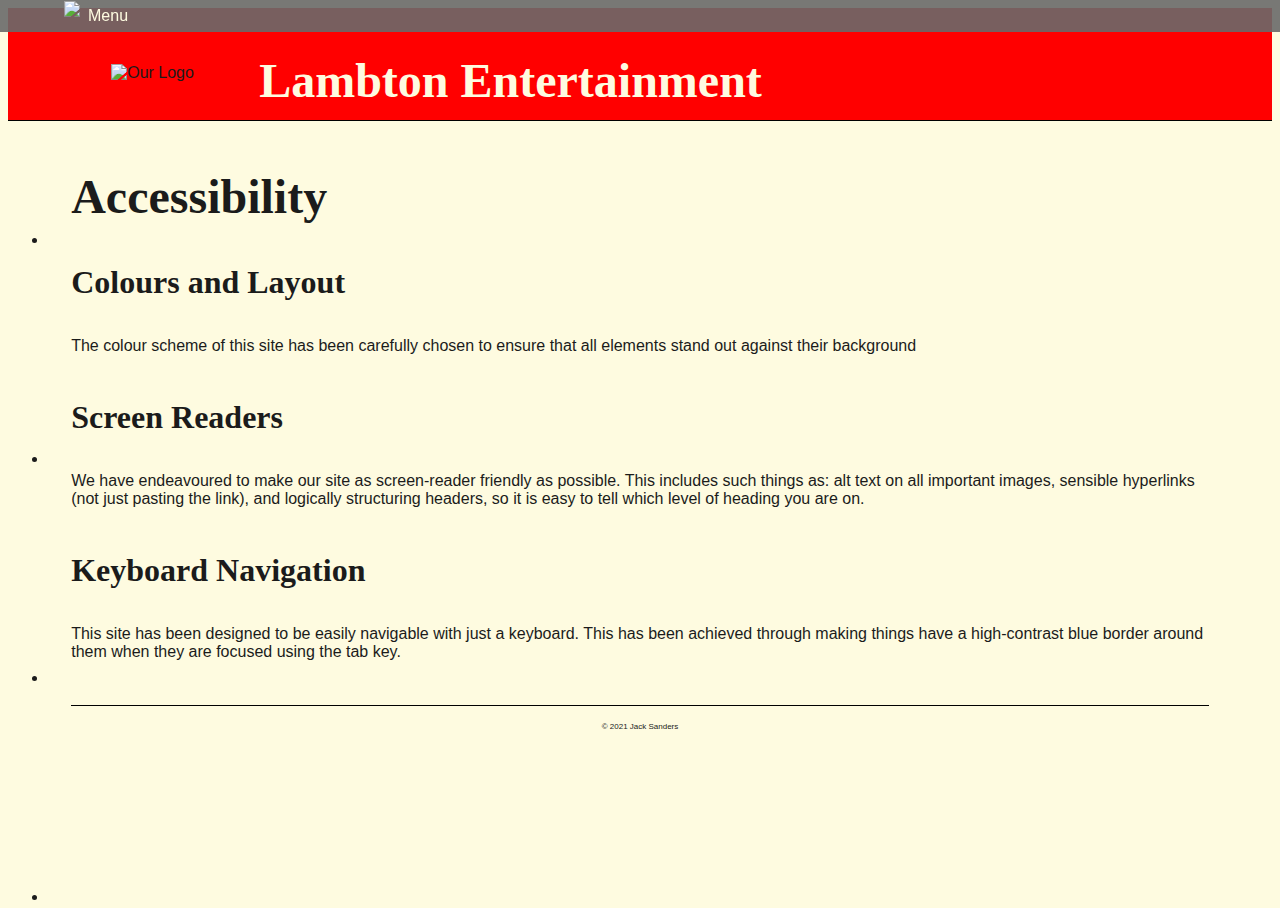
==== accessibility.html @ 3c2d5346 "Wrote accessibility statement and changed a news article" ====
<!DOCTYPE html>
<html lang="en">
<head>
    <meta charset="UTF-8">
    <meta name="author" content="Jack Sanders" />
    <meta name="copyright" content="Jack Sanders" />
    <meta name="viewport" content="width=device-width, initial-scale=1.0" />
    <title>Lampton Entertainment</title>
    <link rel="stylesheet" href="css/reset.css">
    <link rel="stylesheet" href="css/mobile.css">
    <link rel="stylesheet" href="css/desktop.css" media="screen and (min-width: 500px)">
</head>

<body>
    <header>
        <figure id="logo">
            <img src="img/logo.svg" alt="Our Logo">
        </figure>
        <h1>Lambton Entertainment</h1>
    </header>

    <nav>
        <button name="showNav" id="show-nav-mobile">Menu</button>
        <div id="show-nav-desktop-bg">
            <button name="showNav" id="show-nav-desktop">
                <img src="img/nav/menuClosed.png">
                <p>Menu</p>
            </button>
        </div>

        <ul>
            <li><a href="index.html"><p>Home</p></a></li>
            <li><a href="game.html"><p>Click the Image!</p></a></li>
            <li><a href="news.html"><p>News</p></a></li>
            <li><a href="founders.html"><p>Founders</p></a></li>
            <li><a href="contact.html"><p>Contact</p></a></li>
            <li><a href="accessibility.html"><p>Accessibility</p></a></li>
        </ul>
    </nav>

    <main>
        <h2>Accessibility</h2>
        <h3>Colours and Layout</h3>
        <p>The colour scheme of this site has been carefully chosen to
            ensure that all elements stand out against their background</p>
        <h3>Screen Readers</h3>
        <p>We have endeavoured to make our site as screen-reader friendly as
            possible. This includes such things as: alt text on all important
            images, sensible hyperlinks (not just pasting the link), and
            logically structuring headers, so it is easy to tell which level
            of heading you are on.</p>
        <h3>Keyboard Navigation</h3>
        <p>This site has been designed to be easily navigable with just a
            keyboard. This has been achieved through making things have a
            high-contrast blue border around them when they are focused
            using the tab key.</p>
    </main>

    <footer>
        <p>&copy 2021 Jack Sanders</p>
    </footer>

    <script src="js/showNavButton.js"></script>
</body>
</html>
---- css/mobile.css ----
/* ~~~~~~~~~~~~~~~~~~~~~~~~~~~~~~~~~~~~~~~~~~~~~~~~~~~~~~~~~~~~~~~~~~~~~~~~~~ */
/* ~~~Custom Properties~~~~~~~~~~~~~~~~~~~~~~~~~~~~~~~~~~~~~~~~~~~~~~~~~~~~~~ */
:root {
    /* Using custom properties for colours, so I can easily change the colour
    scheme if I so choose.
     */
    --header-background-colour: #f00;
    --header-text-colour: #FEFBE0;
    --nav-background-colour: #f00;
    --nav-focus-background-colour: #d00;
    --nav-text-colour: #FEFBE0;
    --main-background-colour: #FEFBE0;
    --main-text-colour: #1B1B1B;
    --footer-background-colour: #FEFBE0;
    --footer-text-colour: #1B1B1B;
}

/* ~~~~~~~~~~~~~~~~~~~~~~~~~~~~~~~~~~~~~~~~~~~~~~~~~~~~~~~~~~~~~~~~~~~~~~~~~~ */
/* ~~~General Tags~~~~~~~~~~~~~~~~~~~~~~~~~~~~~~~~~~~~~~~~~~~~~~~~~~~~~~~~~~~ */

/* Add a border around elements when they are focused (selected using tab or
otherwise - helps keep the website accessible
 */
* {
    transition: border .25s ease;
}

*:focus {
    outline: 3px solid blue;
}

html,
body {
    height: 100%;

    background-color: var(--main-background-colour);
}

/* Set font-family, font-size, and color to default values, to avoid needing to
specify for everything that isn't a heading
 */
* {
    font-family: Verdana, sans-serif;
    font-size: 1em;
    color: var(--main-text-colour);
}

h1,
h2,
h3 {
    font-family: Georgia, serif;
    color: var(--main-text-colour);
}

h1,
h2 {
    font-size: 1.5em;
}

h2 {
    text-align: center;
    padding-bottom: .5em;
}

h3 {
    font-size: 1.5em;
}

textarea,
input[type=text],
input[type=email] {
    font-size: 0.75em;
}

small {
    font-size: 0.5em;
}

q {
    quotes: '“' '”' '‘' '’';
}

q::before {
    content: open-quote;
}

q::after {
    content: close-quote;
}

q.fancy-quote,
em {
    font-style: italic;
}

.desktop {
    display: none;
}

/* ~~~~~~~~~~~~~~~~~~~~~~~~~~~~~~~~~~~~~~~~~~~~~~~~~~~~~~~~~~~~~~~~~~~~~~~~~~ */
/* ~~~Header~~~~~~~~~~~~~~~~~~~~~~~~~~~~~~~~~~~~~~~~~~~~~~~~~~~~~~~~~~~~~~~~~ */
header {
    /* Using flex here to keep heading and logo on same line when both have
    position: static, and to avoid having to use float in both
     */
    display: flex;
    flex-direction: row;

    border-bottom: 1px solid black;
    width: 100%;
    height: 5em;

    background-color: var(--header-background-colour);

    text-align: center;
}

header h1 {
    /* Absolute position ensures that the header stays centred, and doesn't get
    pushed right by the logo when it has wrapped onto two lines
     */
    position: absolute;

    margin: 0.5em 20%;

    color: var(--header-text-colour);
}

#logo {
    height: 100%;
    padding: 0 2% 0 5%;
}

#logo img {
    margin: 10% 0; /* Vertically centre logo */
    height: 80%;
}

/* ~~~~~~~~~~~~~~~~~~~~~~~~~~~~~~~~~~~~~~~~~~~~~~~~~~~~~~~~~~~~~~~~~~~~~~~~~~ */
/* ~~~Navigation~~~~~~~~~~~~~~~~~~~~~~~~~~~~~~~~~~~~~~~~~~~~~~~~~~~~~~~~~~~~~ */
nav {
    position: absolute; /* Stop menu from pushing other elements down */

    transition: height .5s ease;

    margin: 0;
    width: 100%;
    height: 0; /* Initially set height to 0, as nav is hidden */
    padding: 0;

    z-index: 100; /* Force nav to be rendered on top of everything else */
}

nav *:focus {
    /* Change background colour on focus, as blue outline isn't very visible */
    background-color: var(--nav-focus-background-colour);
}

nav li {
    border-bottom: 1px solid black;
    height: 3em;
}

nav ul {
    overflow: hidden;

    height: 100%;
}

nav a {
    top: 0;

    display: block;

    width: 100%;
    height: 100%;

    background-color: var(--nav-background-colour);

    text-align: center;
    text-decoration: none;
}

nav a p {
    padding-top: 1em;

    color: var(--nav-text-colour);
}

.nav-shown {
    height: 18.25em;
}

#show-nav-desktop {
    /* Hide desktop-specific show button */
    display: none;
}

#show-nav-mobile {
    transition: width .2s ease, border-bottom-right-radius .1s ease;

    border: none;
    border-bottom: 1px solid black;
    width: 100%;
    height: 3em;

    background-color: var(--nav-background-colour);

    text-align: center;
    text-decoration: none;
    color: var(--nav-text-colour);
}

/* ~~~~~~~~~~~~~~~~~~~~~~~~~~~~~~~~~~~~~~~~~~~~~~~~~~~~~~~~~~~~~~~~~~~~~~~~~~ */
/* ~~~Main Content~~~~~~~~~~~~~~~~~~~~~~~~~~~~~~~~~~~~~~~~~~~~~~~~~~~~~~~~~~~ */
main {
    margin-top: 3em; /* Move main below nav button */
    height: max-content;
    /* Set left and right padding so content doesn't go right to the edge of the
     screen
     */
    padding: .5em 5% 1em 5%;
}

main p {
    padding: .25em 0 .75em 0;
}

figure img {
    max-width: 100%;
}

figcaption {
    overflow: hidden;

    max-width: 100%;

    text-align: center;
    font-size: 1em;
}

#screenshot {
    margin: .25em 2% .25em 0;
    border: 1px solid black;
    width: 90vw; /* Take up 90% of viewport width (ful width of main) */
    height: 45vw;
}

/* ~~~~~~~~~~~~~~~~~~~~~~~~~~~~~~~~~~~~~~~~~~~~~~~~~~~~~~~~~~~~~~~~~~~~~~~~~~ */
/* ~~~Footer~~~~~~~~~~~~~~~~~~~~~~~~~~~~~~~~~~~~~~~~~~~~~~~~~~~~~~~~~~~~~~~~~ */
footer {
    margin-left: 5%;
    border-top: 1px solid black;
    padding: 1em 0;
    width: 90%;

    font-size: .5em;
    text-align: center;
}

/* ~~~~~~~~~~~~~~~~~~~~~~~~~~~~~~~~~~~~~~~~~~~~~~~~~~~~~~~~~~~~~~~~~~~~~~~~~~ */
/* ~~~Founder Page~~~~~~~~~~~~~~~~~~~~~~~~~~~~~~~~~~~~~~~~~~~~~~~~~~~~~~~~~~~ */
.founder-image,
.founder-image img {
    width: 100%; /* Take 100% width of parent (main) */
}

.founder-image figcaption {
    text-align: center;
}

#founder-jack,
#founder-julie,
#founder-terrence {
    display: flex;
    flex-direction: column;

    margin: .75em 0;
}

/* ~~~~~~~~~~~~~~~~~~~~~~~~~~~~~~~~~~~~~~~~~~~~~~~~~~~~~~~~~~~~~~~~~~~~~~~~~~ */
/* ~~~Contact Page~~~~~~~~~~~~~~~~~~~~~~~~~~~~~~~~~~~~~~~~~~~~~~~~~~~~~~~~~~~ */
form,
input,
textarea {
    /* Make the width attribute include borders, giving consistent sizing for
    input elements.
     */
    box-sizing: border-box;
    width: 100%;
}

label {
    display: inline-block;
    margin-top: .5em;
}

input {
    height: 3em;
}

input,
textarea {
    border: 1px solid black;
}

input[type=submit],
input[type=reset] {
    margin-top: .5em;
    border: none;
}

textarea {
    resize: none; /* Prevent user from resizing textarea element */
}

#contact-us {
    display: flex;
    flex-direction: column; /* Show contact form and company info stacked */
}

#name-and-email {
    display: flex;
    flex-direction: column;
}

#company-info {
    text-align: center;
}

/* ~~~~~~~~~~~~~~~~~~~~~~~~~~~~~~~~~~~~~~~~~~~~~~~~~~~~~~~~~~~~~~~~~~~~~~~~~~ */
/* ~~~News Page~~~~~~~~~~~~~~~~~~~~~~~~~~~~~~~~~~~~~~~~~~~~~~~~~~~~~~~~~~~~~~ */
.date {
    font-size: 0.75em;
    padding-bottom: 1em;
    text-align: center;
}

.news-article {
    overflow: hidden;

    transition: height .5s ease;

    padding: 1em 0;
}

.news-article h3 {
    padding-bottom: .25em;
    text-align: center;
}

.news-article p {
    /* Border box needed here as, without it, showArticle.js gets the height
    including padding, and then sets height not including padding, causing
    articles to grow each time they are opened.
     */
    box-sizing: border-box;
}

.news-article:hover {
    cursor: pointer;
}

.news-article-image {
    width: 50%;
    margin: 0 auto;
    padding-bottom: .5em;
    transition: .5s ease;
}

#articles {
    display: flex;
    flex-direction: row;
    flex-wrap: wrap;
}

/* ~~~~~~~~~~~~~~~~~~~~~~~~~~~~~~~~~~~~~~~~~~~~~~~~~~~~~~~~~~~~~~~~~~~~~~~~~~ */
/* ~~~Game Page~~~~~~~~~~~~~~~~~~~~~~~~~~~~~~~~~~~~~~~~~~~~~~~~~~~~~~~~~~~~~~ */
canvas {
    border: 2px solid black;
}

.absolute-centre {
    position: absolute;

    /* Move top-left corner to centre of canvas-wrapper */
    top: 50%;
    left: 50%;

    /* Translate left and up by 50% of button dimensions, to ensure that the
    centre of the button is in the centre of the div
     */
    transform: translate(-50%, -50%);
}

.game-button {
    padding: .5em 2%;
    border: none;
}

#canvas-wrapper {
    position: relative;
}

#game-name {
    /* Display: none so it is hidden at first, display will be set to block by
    javascript later
     */
    display: none;
    text-align: center;
}

#game-name-input {
    margin: .75em 0;
}

#next-round {
    display: none;
}

/* ~~~~~~~~~~~~~~~~~~~~~~~~~~~~~~~~~~~~~~~~~~~~~~~~~~~~~~~~~~~~~~~~~~~~~~~~~~ */
/* ~~~Media Queries~~~~~~~~~~~~~~~~~~~~~~~~~~~~~~~~~~~~~~~~~~~~~~~~~~~~~~~~~~ */
@media screen and (min-width: 350px) {
    /* Increases font sizes as screen width increases */
    h1,
    h2 {
        font-size: 2em;
    }

    header h1 {
        margin: .2em 20%;
    }
}

@media screen and (min-width: 425px) {
    header h1 {
        /* Set position to static when header is no longer on two rows */
        position: static;
        margin: auto 0;
        padding: .25em 0;
    }
}

@media screen and (min-width: 450px) {
    #founder-jack,
    #founder-terrence {
        /* Moves image and description to be side-by-side when there is enough
        screen width to do so
         */
        flex-direction: row;
    }

    #founder-julie {
        /* Sets flex-direction to row-reverse, so that this founder's image is
        on the right, and the description is on the left, to match the design
        specified in my planning document
         */
        flex-direction: row-reverse;
        text-align: right;
    }

    .founder-image {
        /* Set founder images to grow at a normal pace relative to the rest */
        flex: 1 1 0;

        /* Add a border between the description and image, to make them easy to
        distinguish from one another
         */
        border-left: 1px solid var(--main-text-colour);
        padding: 0 0 0 2%;
    }

    .founder-desc {
        /* Set founder images to grow twice as fast relative to the rest,
        resulting in a 2:1 ratio of description:image
         */
        flex: 2 1 0;

        margin: auto 5px;
    }

    .right-border {
        /* For first and last founders, the border needs to be on the right of
        the image
         */
        border-left: none;
        border-right: 1px solid var(--main-text-colour);
        padding: 0 2% 0 0;
    }
}
---- css/desktop.css ----
/* ~~~~~~~~~~~~~~~~~~~~~~~~~~~~~~~~~~~~~~~~~~~~~~~~~~~~~~~~~~~~~~~~~~~~~~~~~~ */
/* ~~~Custom Properties~~~~~~~~~~~~~~~~~~~~~~~~~~~~~~~~~~~~~~~~~~~~~~~~~~~~~~ */
:root {
    --menu-offset: 5%; /* Controls how much each menu item moves to the right */
}

/* ~~~~~~~~~~~~~~~~~~~~~~~~~~~~~~~~~~~~~~~~~~~~~~~~~~~~~~~~~~~~~~~~~~~~~~~~~~ */
/* ~~~General Tags~~~~~~~~~~~~~~~~~~~~~~~~~~~~~~~~~~~~~~~~~~~~~~~~~~~~~~~~~~~ */

h2 {
    text-align: left;
    padding-bottom: 0;
}

/* ~~~~~~~~~~~~~~~~~~~~~~~~~~~~~~~~~~~~~~~~~~~~~~~~~~~~~~~~~~~~~~~~~~~~~~~~~~ */
/* ~~~Header~~~~~~~~~~~~~~~~~~~~~~~~~~~~~~~~~~~~~~~~~~~~~~~~~~~~~~~~~~~~~~~~~ */
header {
    padding-top: 2em;
}

/* ~~~~~~~~~~~~~~~~~~~~~~~~~~~~~~~~~~~~~~~~~~~~~~~~~~~~~~~~~~~~~~~~~~~~~~~~~~ */
/* ~~~Navigation~~~~~~~~~~~~~~~~~~~~~~~~~~~~~~~~~~~~~~~~~~~~~~~~~~~~~~~~~~~~~ */
nav {
    position: fixed;
    top: 2em;

    transition: width .5s ease;
    width: 0; /* width = 0  as nav starts hidden */
    height: calc(100% - 2em); /* Set height to 100% - height of the button */
    /* Let background be slightly transparent, for a nice modern look */
    background-color: rgba(105, 105, 105, 0.9);
}

nav *:focus {
    /* Remove focus background colour set in mobile.css */
    background-color: transparent;
}

nav ul {
    overflow: hidden;

    height: 100%;
}

nav li {
    border: none;
    height: 16%;
    padding-left: 5%;
}

/* Set margin of each menu item to be 1 menu offset more than that of the
previous, to create a 'stepped' look
 */
nav li:nth-child(1) {
    margin-left: calc(var(--menu-offset) * 1);
}

nav li:nth-child(2) {
    margin-left: calc(var(--menu-offset) * 2);
}

nav li:nth-child(3) {
    margin-left: calc(var(--menu-offset) * 3);
}

nav li:nth-child(4) {
    margin-left: calc(var(--menu-offset) * 4);
}

nav li:nth-child(5) {
    margin-left: calc(var(--menu-offset) * 5);
}

nav li:nth-child(6) {
    margin-left: calc(var(--menu-offset) * 6);
}

nav a {
    transition: .25s ease;

    overflow: visible;

    width: max-content;
    padding: 0 5% 0 0;

    background-color: transparent;

    line-height: calc((100vh - 2em) / 5);
    text-align: left;
}

/* When a nav item is hovered over (or focused), move it to the right, to show
that it has been selected
 */
nav a:hover,
nav a:focus {
    padding-left: var(--menu-offset);
}

nav a p {
    white-space: nowrap; /* Prevent text from wrapping onto a second line */

    padding-top: .25rem;
    padding-left: 1rem;

    /*  Using an image of a bullet point rather than a • character, as using a
    character would result in it also showing up on the mobile version of the
    site, which is undesirable
     */
    background: url(/img/bulletPoint.png) left no-repeat;
    background-size: .4rem;

    font-family: Georgia, serif;
    font-size: 2em;
    color: var(--nav-text-colour);
}

.nav-shown {
    width: 100%; /* Set width to 100% when shown */
    height: calc(100% - 2em);
}

#show-nav-desktop {
    display: flex; /* Keep image and button text together */
    flex-direction: row;

    transition: opacity .5s ease;

    border: none;
    width: max-content;
    height: 100%;
    padding-left: 5%;

    background-color: rgba(0, 0, 0, 0);

    text-align: center;
    text-decoration: none;
}

#show-nav-desktop:hover {
    /* Change cursor, as a visual indicator that the user can click the
    button
     */
    cursor: pointer;
}

#show-nav-desktop img {
    height: 2em;
}

#show-nav-desktop p {
    margin: auto 0;
    padding-left: .5em;

    color: var(--nav-text-colour);
}

#show-nav-desktop-bg {
    position: fixed;
    top: 0;
    left: 0;

    width: 100%;
    height: 2em;

    background-color: rgba(105, 105, 105, 0.9);
}

#show-nav-mobile {
    display: none;
}

/* ~~~~~~~~~~~~~~~~~~~~~~~~~~~~~~~~~~~~~~~~~~~~~~~~~~~~~~~~~~~~~~~~~~~~~~~~~~ */
/* ~~~Main Content~~~~~~~~~~~~~~~~~~~~~~~~~~~~~~~~~~~~~~~~~~~~~~~~~~~~~~~~~~~ */

main {
    margin-top: 0;
    overflow: auto;
}

main p {
    padding: .25em 0 .75em 0;
}

#screenshot {
    float: left; /* Let main text wrap around the screenshot */
    clear: left;

    margin: .25em 2% .25em 0;
    width: 40vw;
    height: 20vw;
}

/* ~~~~~~~~~~~~~~~~~~~~~~~~~~~~~~~~~~~~~~~~~~~~~~~~~~~~~~~~~~~~~~~~~~~~~~~~~~ */
/* ~~~Contact Page~~~~~~~~~~~~~~~~~~~~~~~~~~~~~~~~~~~~~~~~~~~~~~~~~~~~~~~~~~~ */
form {
    width: 45%;
    margin-right: 5%;
}

#contact-us {
    flex-direction: row; /* Show contact form and address next to each other */
}

#company-info {
    max-width: 50%;

    text-align: left;
}

#company-info p {
    font-size: 0.75em;
}

/* ~~~~~~~~~~~~~~~~~~~~~~~~~~~~~~~~~~~~~~~~~~~~~~~~~~~~~~~~~~~~~~~~~~~~~~~~~~ */
/* ~~~News Page~~~~~~~~~~~~~~~~~~~~~~~~~~~~~~~~~~~~~~~~~~~~~~~~~~~~~~~~~~~~~~ */
.news-article {
    /* Set width and padding to add up to 50% so that only 2 articles appear per
    line
     */
    padding: 1em 2%;
    width: 46%;
}

.news-article-image {
    margin: 0 2% 0 0;
    float: left;
}

/* ~~~~~~~~~~~~~~~~~~~~~~~~~~~~~~~~~~~~~~~~~~~~~~~~~~~~~~~~~~~~~~~~~~~~~~~~~~ */
/* ~~~Media Queries~~~~~~~~~~~~~~~~~~~~~~~~~~~~~~~~~~~~~~~~~~~~~~~~~~~~~~~~~~ */
@media screen and (min-height: 350px) {
    /* Changes size of font and background in navbar to prevent clipping at
    small screen sizes
     */
    nav a p {
        background: url(/img/bulletPoint.png) left no-repeat;
        background-size: .55rem;

        font-size: 3em;
    }
}

@media screen and (min-height: 600px) {
    /* Increase size of text and bullet points, to be more visible */
    nav a p {
        background: url(/img/bulletPoint.png) left no-repeat;
        background-size: .7rem;

        font-size: 5em;
    }
}

@media screen and (min-width: 700px) {
    /* Increse font size as screen gets wider */
    #company-info p {
        font-size: 1em;
    }
}

@media screen and (max-width: 800px) {
    nav a p {
        /* Increase size of text and bullet points, to be more visible */
        background: url(/img/bulletPoint.png) left no-repeat;
        background-size: .55rem;

        font-size: 3em;
    }
}

@media screen and (min-width: 800px) {
    .news-article {
        /* Set width and padding to add up to 33% so that only 3 articles appear per
        line
         */
        padding: 1em 2%;
        width: 29%;
    }
}

@media screen and (min-width: 850px) {
    /* Increase font size as screen gets wider */
    /* Before this tweakpoint - tablet design, after - PC */
    h1,
    h2 {
        font-size: 3em;
    }

    h3 {
        font-size: 2em;
    }

    .desktop {
        display: block;
    }

    .mobile {
        display: none;
    }

    /*~~~~~~~~~~~~~~~~~~~~~~~~~~~~~~~~~~~~~~~~~~~~~~~~~~~~~~~~~~~~~~~~~~~~~~~~*/
    /*~~~Contact Page~~~~~~~~~~~~~~~~~~~~~~~~~~~~~~~~~~~~~~~~~~~~~~~~~~~~~~~~~*/
    input {
        height: 2em;
    }

    .name-email-input {
        width: 50%;
    }

    .name-email-input:last-child {
        margin-left: 5%;
    }

    #name-and-email {
        /* Display name and email form fields next to each other, as screen is
        now wide enough to do this
         */
        flex-direction: row;
    }

    /*~~~~~~~~~~~~~~~~~~~~~~~~~~~~~~~~~~~~~~~~~~~~~~~~~~~~~~~~~~~~~~~~~~~~~~~~*/
    /*~~~Founder Page~~~~~~~~~~~~~~~~~~~~~~~~~~~~~~~~~~~~~~~~~~~~~~~~~~~~~~~~~*/
    /* Add space next to founder descriptions, so they don't go underneath the
    image of the previous founder, to match the design specified in my planning
    document
     */
    .founder-desc {
        margin: auto 2% auto 27%
    }

    .right-border+.founder-desc {
        margin: auto 27% auto 2%;
    }
}

@media screen and (min-width: 1300px) {
    /* Adjust size of image as screen gets larger */
    #screenshot {
        width: 30vw;
    }

    /*~~~~~~~~~~~~~~~~~~~~~~~~~~~~~~~~~~~~~~~~~~~~~~~~~~~~~~~~~~~~~~~~~~~~~~~~*/
    /*~~~News Page~~~~~~~~~~~~~~~~~~~~~~~~~~~~~~~~~~~~~~~~~~~~~~~~~~~~~~~~~~~~*/

    .news-article {
        /* Set width and padding to add up to 25% so that only 4 articles appear per
        line
         */
        width: 21%;
    }

    .news-article-image {
        width: 33%;
    }
}
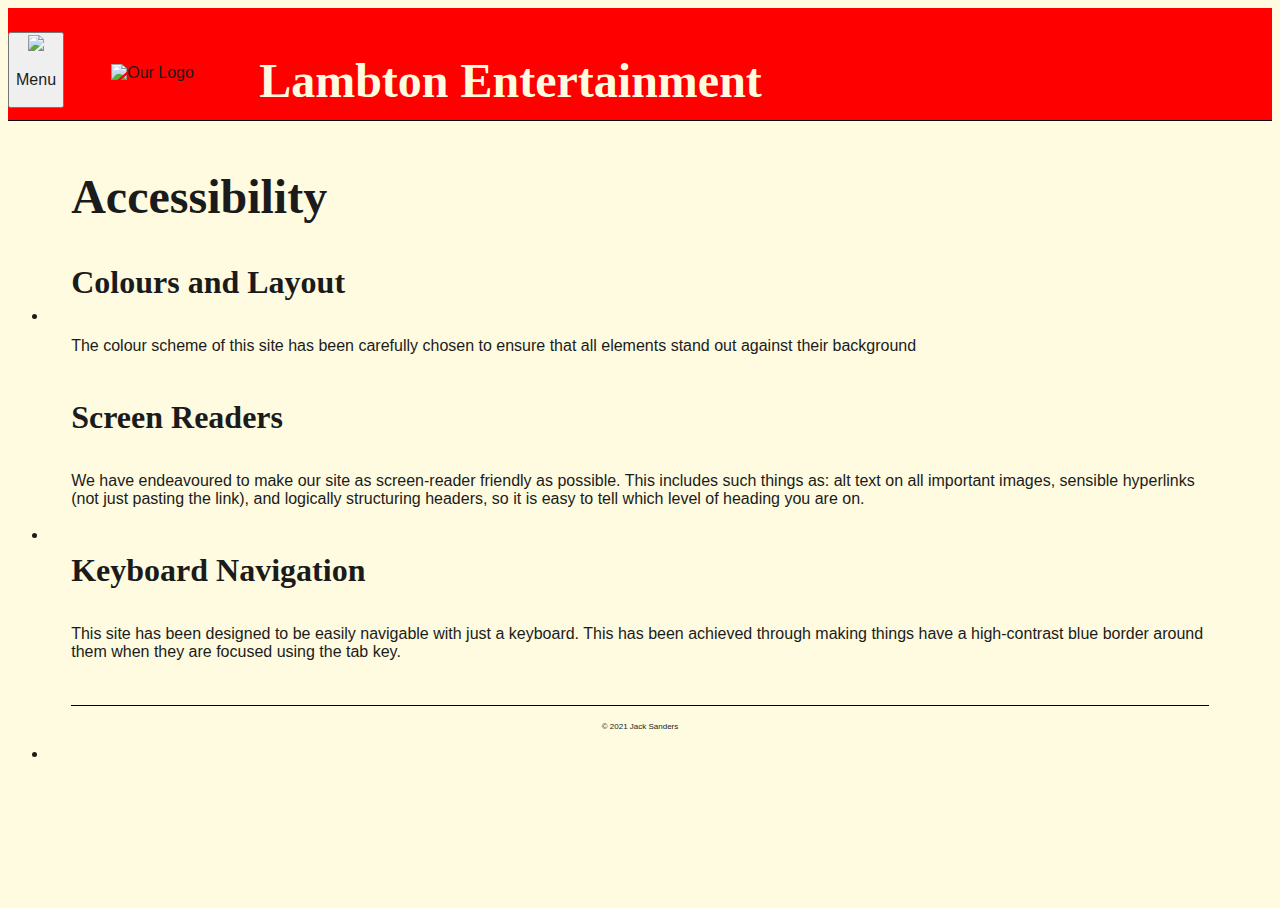
==== commit c6363a79: "Refactored code to use one nav button for both desktop and mobile" ====
--- a/accessibility.html
+++ b/accessibility.html
@@ -20,9 +20,8 @@
     </header>
 
     <nav>
-        <button name="showNav" id="show-nav-mobile">Menu</button>
-        <div id="show-nav-desktop-bg">
-            <button name="showNav" id="show-nav-desktop">
+        <div id="show-nav-bg">
+            <button name="showNav" id="show-nav">
                 <img src="img/nav/menuClosed.png">
                 <p>Menu</p>
             </button>
